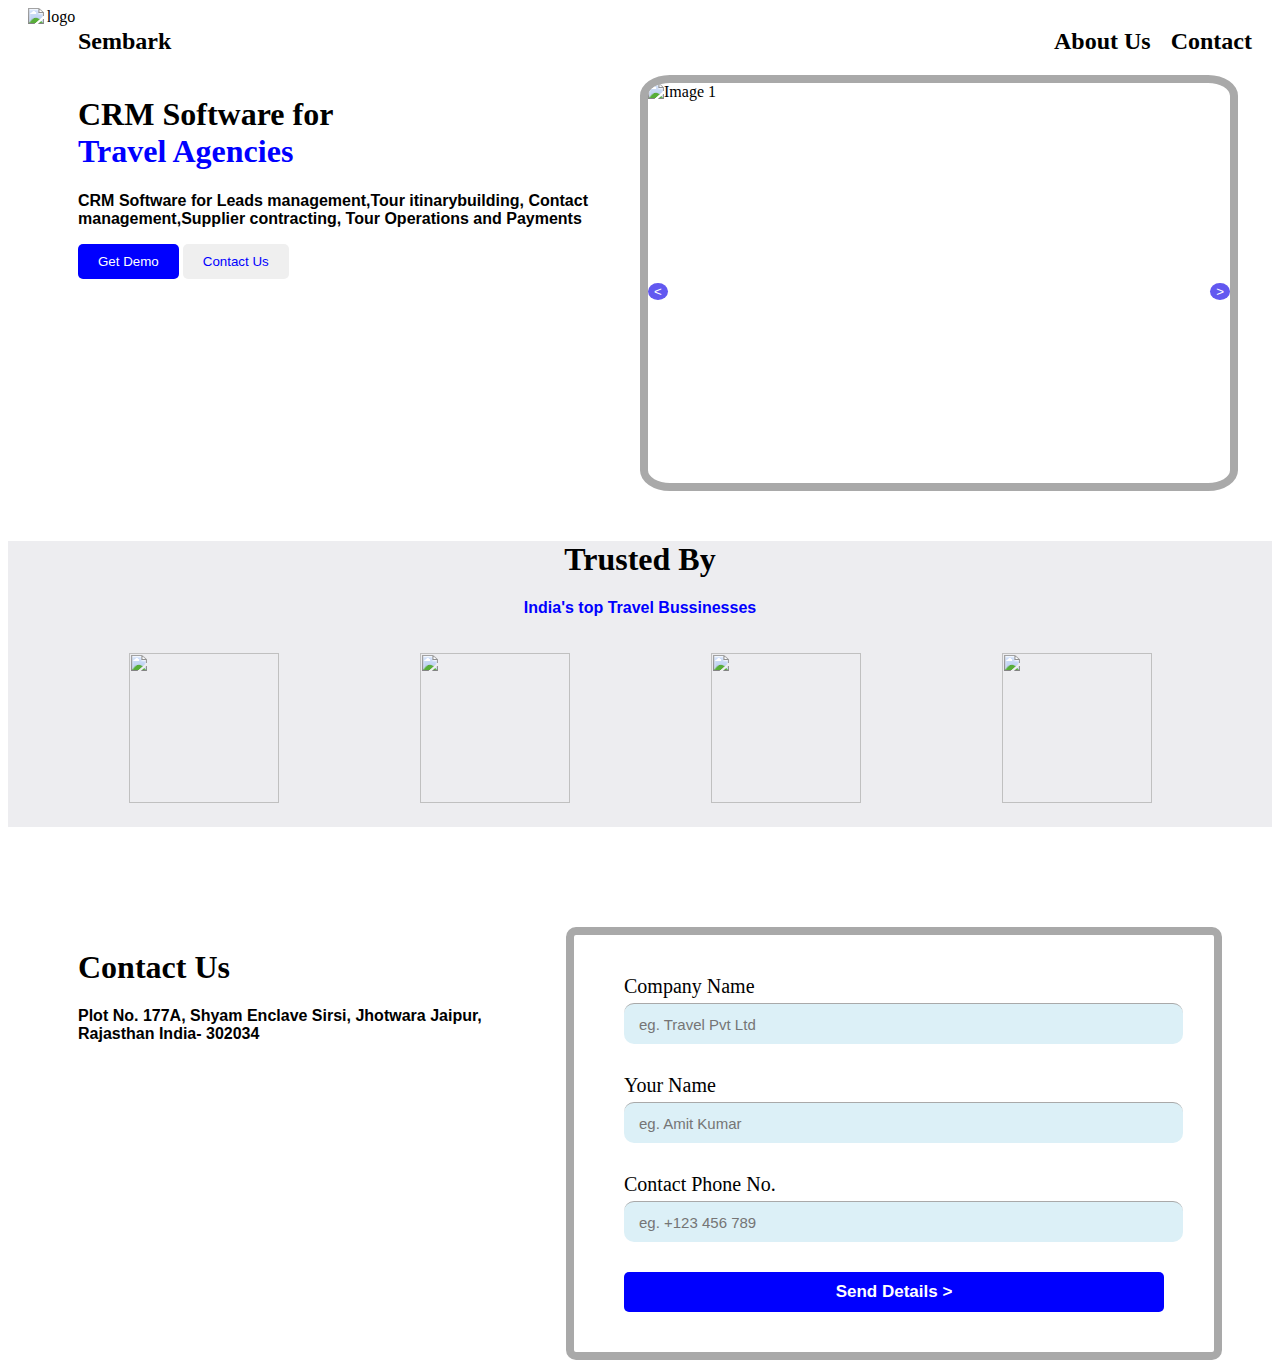
==== index.html @ 56e64a3a "second assignment" ====
<!DOCTYPE html>
<html lang="en">
<head>
<link rel="stylesheet" href="index.css">
    <meta charset="UTF-8">
    <meta http-equiv="X-UA-Compatible" content="IE=edge">
    <meta name="viewport" content="width=device-width, initial-scale=1.0">
    <title>Document</title>
</head>
<body>

  <nav id="nav">
   <div>
    <img src="https://d1myhw8pp24x4f.cloudfront.net/software_logo/1616831695_logo_512x512.png" alt="logo" width="50px" height="50px">
    <h2>Sembark</h2>
   </div>
   <div id="second">
    <h2> <a href="/about.html">About Us</a></h2>
    <h2> <a href="#contact_container">Contact</a> </h2>
   </div>
    </nav>
    <div id="container">

        <div class="info">
          <h1>CRM Software for
            <br> 
            <span id="span">Travel Agencies</span>
         </h1>
         <p>CRM Software for Leads management,Tour itinarybuilding, Contact management,Supplier contracting, Tour Operations and Payments</p>
         <div>
            <button id="demo_btn">Get Demo</button>
            <button class="cont_btn">Contact Us</button>
         </div>
        </div>

      
    <div class="carousel">
        <div class="carousel-slide">
          <img src="https://res.cloudinary.com/practicaldev/image/fetch/s--MZvaMEOV--/c_imagga_scale,f_auto,fl_progressive,h_420,q_auto,w_1000/https://dev-to-uploads.s3.amazonaws.com/uploads/articles/qll2w5atklv13ljmqope.png" alt="Image 1">
        </div>
        <div class="carousel-slide">
          <img src="https://mdbootstrap.com/img/Photos/Slides/img%20(31).webp" alt="Image 2">
        </div>
        <div class="carousel-slide">
          <img src="https://wowslider.com/sliders/demo-93/data1/images/lake.jpg" alt="Image 3">
        </div>
        <button id="prevBtn"><</button>
        <button id="nextBtn">></button>
      </div>
      
    </div>  

    <div id="trust">
       <h1>Trusted By</h1>
       <p>India's top Travel Bussinesses </p>
       <div id="images">
        <div>
            <img src="https://png.pngtree.com/element_pic/17/02/15/c55d7b8ac16c08441549411b9a45ff4f.jpg" alt="">
        </div>
        <div>
            <img src="https://w7.pngwing.com/pngs/318/944/png-transparent-logo-travel-agent-train-airline-ticket-travel-text-logo-transport.png" alt=""></div>
        <div>
            <img src="https://w7.pngwing.com/pngs/46/1014/png-transparent-statue-of-liberty-travel-world-tourism-organization-tourist-attraction-hotel-travel-landmark-computer-reservation-system-world-tourism-day.png" alt="">
        </div>
        <div>
            <img src="https://w1.pngwing.com/pngs/487/167/png-transparent-travel-world-map-travel-website-travel-agent-hotel-makemytrip-text-play-plastic.png" alt="">
        </div>
          
         
       </div>
    </div>

    <div id="contact_container">

        <div class="info">
          <h1>
            Contact Us
         </h1>
         <p>Plot No. 177A, Shyam Enclave Sirsi, Jhotwara Jaipur, Rajasthan India- 302034</p>
         
        </div>


        <div id="form_container">
          <form action="">
            <div>
            <label for="">Company Name</label>
            <input type="text" placeholder="eg. Travel Pvt Ltd">
            </div>
            <div>
            <label for="">Your Name</label>
            <input type="text" placeholder="eg. Amit Kumar">
            </div>
            <div>
            <label for="">Contact Phone No.</label>
            <input type="text" placeholder="eg. +123 456 789">
            </div>
            <button class="details_btn">Send Details ></button>
          </form>
        </div>
  </div>


  <div id="popup" class="popup">
    <div class="popup-content">
      <span id="closeBtn" class="close-btn">&times;</span>
      <h3>Popup Content</h3>
      <p>This is the content of the popup.</p>
</div>
</body>

<script src="index.js"></script>
</html>
---- index.css ----
#nav{
    display: flex;
    justify-content: space-between;
    text-align: center;
    align-items: center;
    padding: 0 20px;
}

button {
    cursor: pointer;
}
#nav div{
    display: flex;
} 
#second{
    gap: 20px;
}
#container{
    display: grid;
    grid-template-columns: repeat(2,1fr);
    justify-content: space-between;
    padding: 0 50px;
}
.info{
    padding: 0 20px;
}
.info p{
 font-size: 16px;
 font-weight: 800;
 font-family: Arial, Helvetica, sans-serif;
}

#span{
    color: blue;
}
.carousel {
    position: relative;
    width: 100%;
    height: 400px;
    overflow: hidden;
    border: 8px solid darkgray;
    border-radius: 5%;
  }
  
  .carousel-slide {
    position: absolute;
    top: 0;
    left: 0;
    width: 100%;
    height: 100%;
    opacity: 0;
    transition: opacity 0.5s;
  }
  .carousel-slide img{
    width: 100%;
    height: 100%;
  }
  .carousel-slide.active {
    opacity: 1;
  }
  #prevBtn{
    position: absolute;
    top: 50%;
    left: 0;
    border: none;
    border-radius: 50%;
    background-color: rgb(98, 88, 240);
    color: white;
  }
  #nextBtn{
    position: absolute;
    top: 50%;
    right:0;
    border: none;
    border-radius: 50%;
    background-color:  rgb(98, 88, 240);
    color: white;
  }
#demo_btn{
    background-color: blue;
    border: none;
    border-radius: 5px;
    color: white;
    padding: 10px 20px;
}
.cont_btn{
    color: blue;
    border: none;
    border-radius: 5px;
    padding: 10px 20px;
}

#trust{
    text-align: center;
    margin-top: 50px; 
    background-color: rgb(237, 237, 240); 
}
#trust p{
    font-size: 16px;
    font-weight: 800;
    font-family: Arial, Helvetica, sans-serif;
    color: blue;
}
#images{
    margin-bottom: 40px ;
    display: grid;
    grid-template-columns: repeat(4,1fr);
    margin: 0 50px;
    background-color: rgb(237, 237, 240); 
}
#images div{
    margin: 10px;
    background-color: rgb(237, 237, 240);
    padding: 10px 0;
}
#images img {
    width: 150px;
    height: 150px;
}

#form_container{
    border: 8px solid darkgray;
    border-radius: 10px;
    width: 600px;
    padding: 20px 20px;
}
#form_container form{
    display: flex;
    flex-direction: column;
    gap: 30px;
    padding: 20px 30px;
}
#form_container form label{
    font-size: 20px;
}

#form_container form input{
    margin-top: 5px;
    width: 98%;
    border: none;
    border-top: 1px solid darkgray;
    height: 30px;
    font-size: 15px;
    padding: 5px 15px;
    border-radius: 10px;
    background-color: rgb(220, 240, 247);
}
.details_btn{
    background-color: blue;
    border: none;
    border-radius: 5px;
    color: white;
    padding: 10px 20px;
    font-size: 17px;
    font-weight: 600;
}
a{
    color: black;
    text-decoration: none;
}

#contact_container{
    margin-top: 100px;
    display: grid;
    grid-template-columns: repeat(2,1fr);
    justify-content: space-between;
    padding: 0 50px;
}

@media screen and (max-width: 950px) and (min-width: 500px) {
    #container{
        text-align: center;
        align-items: center;
        grid-template-columns: repeat(1,1fr);
        gap: 20px;
        padding: 0 ;
    }
    #contact_container{
        text-align: center;
        align-items: center;
        grid-template-columns: repeat(1,1fr);
        gap: 20px;
        padding: 0 ;
    }
    #images{ 
        grid-template-columns: repeat(2,1fr);
    }
    .info{
        padding: 0 ;
        width: 100%;
    }
    #form_container{
        width: 100%;
        padding: 0;
    }
    #form_container form{
        width: 100%;
        padding: 10px;
    }
}

@media screen and (max-width: 500px) {
    #container{
        text-align: left;
        align-items: center;
        grid-template-columns: repeat(1,1fr);
        gap: 20px;
    }
    #contact_container{
        text-align: left;
        align-items: left;
        grid-template-columns: repeat(1,1fr);
        gap: 20px;
        width: 100%;
    }
    #images{ 
        grid-template-columns: repeat(1,1fr);
    }
    .info{
        padding: 0 ;
    }
    #form_container{
        width:100%;
    }
    #form_container form{
        width: 100%;
    }
}


.popup {
    display: none;
    position: fixed;
    top: 0;
    left: 0;
    width: 100%;
    height: 100%;
    background-color: rgba(0, 0, 0, 0.5);
  }
  
  .popup-content {
    position: absolute;
    top: 50%;
    left: 50%;
    transform: translate(-50%, -50%);
    background-color: #fff;
    padding: 20px;
    width: 300px;
    text-align: center;
  }
  
  .close-btn {
    position: absolute;
    top: 10px;
    right: 10px;
    cursor: pointer;
  }
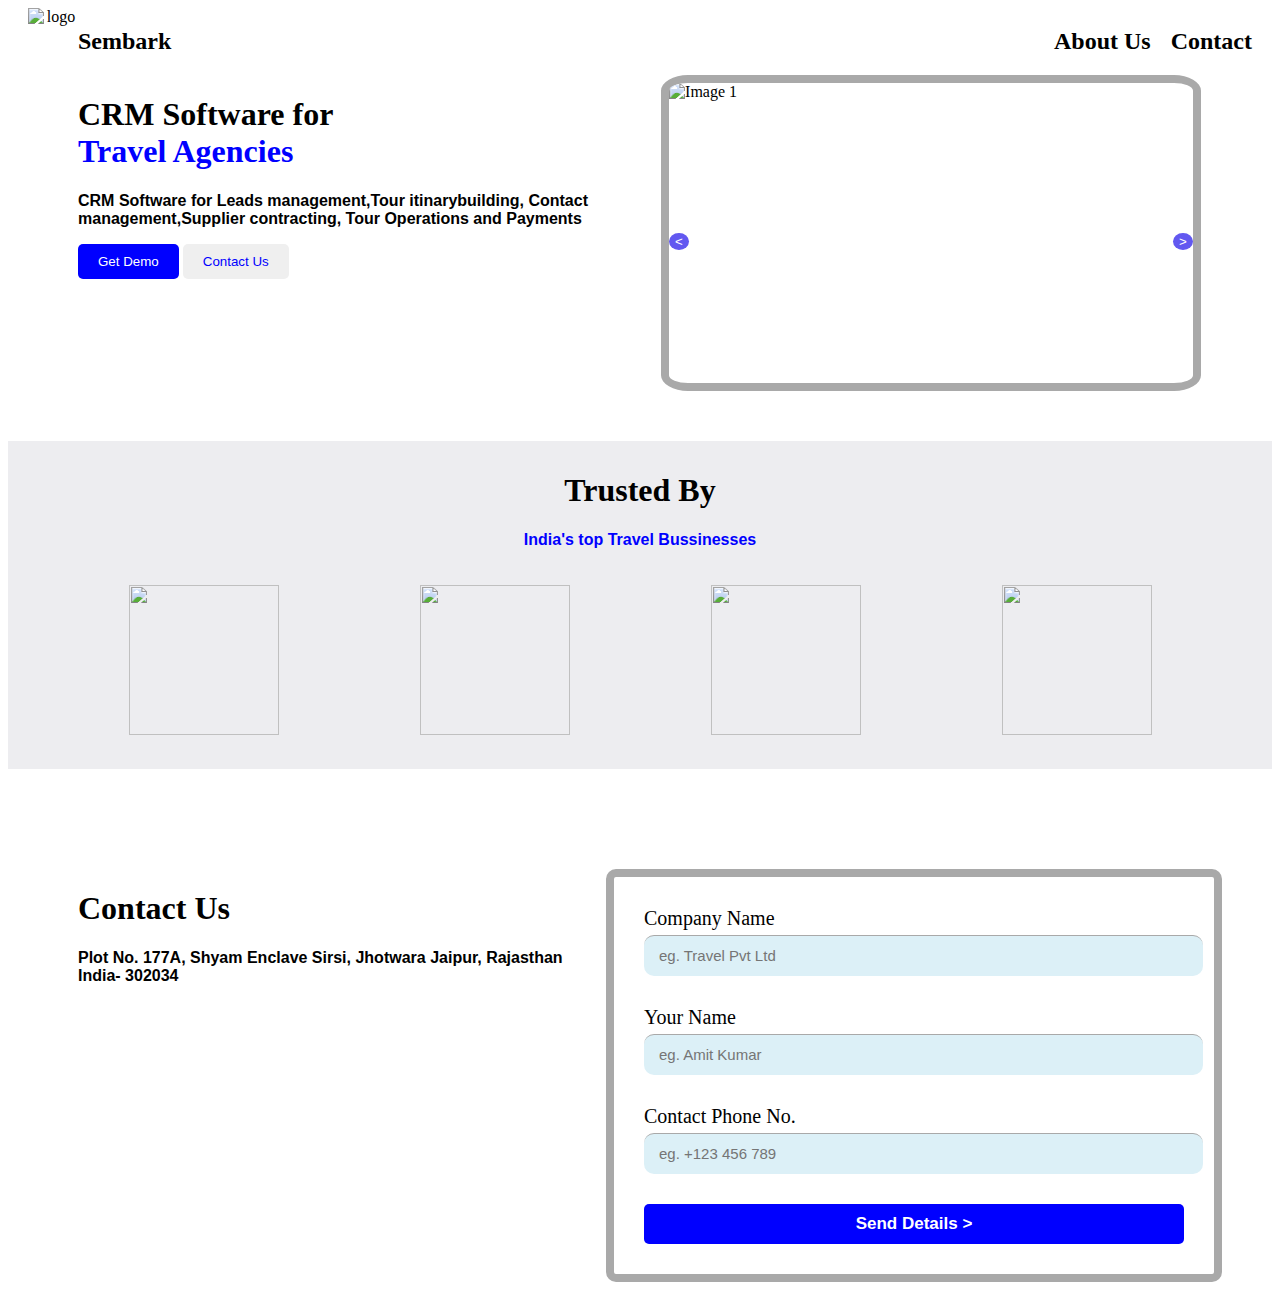
==== commit a1bc0f20: "css fixed" ====
--- a/index.html
+++ b/index.html
@@ -14,11 +14,21 @@
     <img src="https://d1myhw8pp24x4f.cloudfront.net/software_logo/1616831695_logo_512x512.png" alt="logo" width="50px" height="50px">
     <h2>Sembark</h2>
    </div>
-   <div id="second">
+   <div id="second" >
     <h2> <a href="/about.html">About Us</a></h2>
     <h2> <a href="#contact_container">Contact</a> </h2>
+    
    </div>
+   <div class="ham">
+    <img  src="https://static.vecteezy.com/system/resources/previews/002/292/406/original/hamburger-menu-line-icon-free-vector.jpg" alt="">
+   </div>
+  
     </nav>
+    <div class="sidebar">
+      <h2> <a href="/about.html">About Us</a></h2>
+      <h2> <a href="#contact_container">Contact</a> </h2>
+      <button class="close">X</button>
+    </div>
     <div id="container">
 
         <div class="info">
--- a/index.css
+++ b/index.css
@@ -5,13 +5,30 @@
     align-items: center;
     padding: 0 20px;
 }
-
+#nav .ham{
+    display: none;
+}
 button {
     cursor: pointer;
 }
 #nav div{
     display: flex;
 } 
+.sidebar{
+    display: none;
+}
+.show{
+    display: flex;
+    flex-direction: column;
+    position: absolute;
+    top: 0;
+    bottom: 0;
+    left: 0;
+    right: 0;
+    background-color: #fff;
+    margin: auto;
+    align-items: center;
+}
 #second{
     gap: 20px;
 }
@@ -93,6 +110,7 @@
 #trust{
     text-align: center;
     margin-top: 50px; 
+    padding: 10px 0;
     background-color: rgb(237, 237, 240); 
 }
 #trust p{
@@ -122,13 +140,14 @@
     border: 8px solid darkgray;
     border-radius: 10px;
     width: 600px;
-    padding: 20px 20px;
+    padding: 30px 0px;
 }
 #form_container form{
+    margin: auto;
     display: flex;
     flex-direction: column;
     gap: 30px;
-    padding: 20px 30px;
+    width: 90%;
 }
 #form_container form label{
     font-size: 20px;
@@ -143,8 +162,18 @@
     font-size: 15px;
     padding: 5px 15px;
     border-radius: 10px;
-    background-color: rgb(220, 240, 247);
-}
+    background-color: rgb(220, 240, 247)
+}
+.carousel {
+    margin: auto;
+    position: relative;
+    width: 90%;
+    height: 300px;
+    overflow: hidden;
+    border: 8px solid darkgray;
+    border-radius: 5%;
+  }
+  
 .details_btn{
     background-color: blue;
     border: none;
@@ -176,10 +205,10 @@
         padding: 0 ;
     }
     #contact_container{
+        margin: auto;
         text-align: center;
         align-items: center;
         grid-template-columns: repeat(1,1fr);
-        gap: 20px;
         padding: 0 ;
     }
     #images{ 
@@ -190,28 +219,39 @@
         width: 100%;
     }
     #form_container{
+        margin: auto;
+        width: 90%;  
+    }
+    #form_container form{
+        width: 90%;
+        margin: auto;
+        text-align: left;
+    }
+    #form_container form input{
         width: 100%;
+        
+    }
+}
+
+@media screen and (max-width: 500px) {
+    #nav{
         padding: 0;
     }
-    #form_container form{
-        width: 100%;
-        padding: 10px;
-    }
-}
-
-@media screen and (max-width: 500px) {
     #container{
         text-align: left;
         align-items: center;
         grid-template-columns: repeat(1,1fr);
         gap: 20px;
+        padding: 0;
     }
     #contact_container{
+        margin: auto;
         text-align: left;
         align-items: left;
         grid-template-columns: repeat(1,1fr);
         gap: 20px;
         width: 100%;
+        padding: 0%;
     }
     #images{ 
         grid-template-columns: repeat(1,1fr);
@@ -221,10 +261,22 @@
     }
     #form_container{
         width:100%;
+        border: none;
     }
     #form_container form{
+        width: 90%;
+        padding: 0;
+    }
+    #nav #second{
+        display: none;
+    }
+    #nav .ham{
+       display: block;
+       width: 50px;
+    }
+    #nav .ham img{
         width: 100%;
-    }
+     }
 }
 
 
